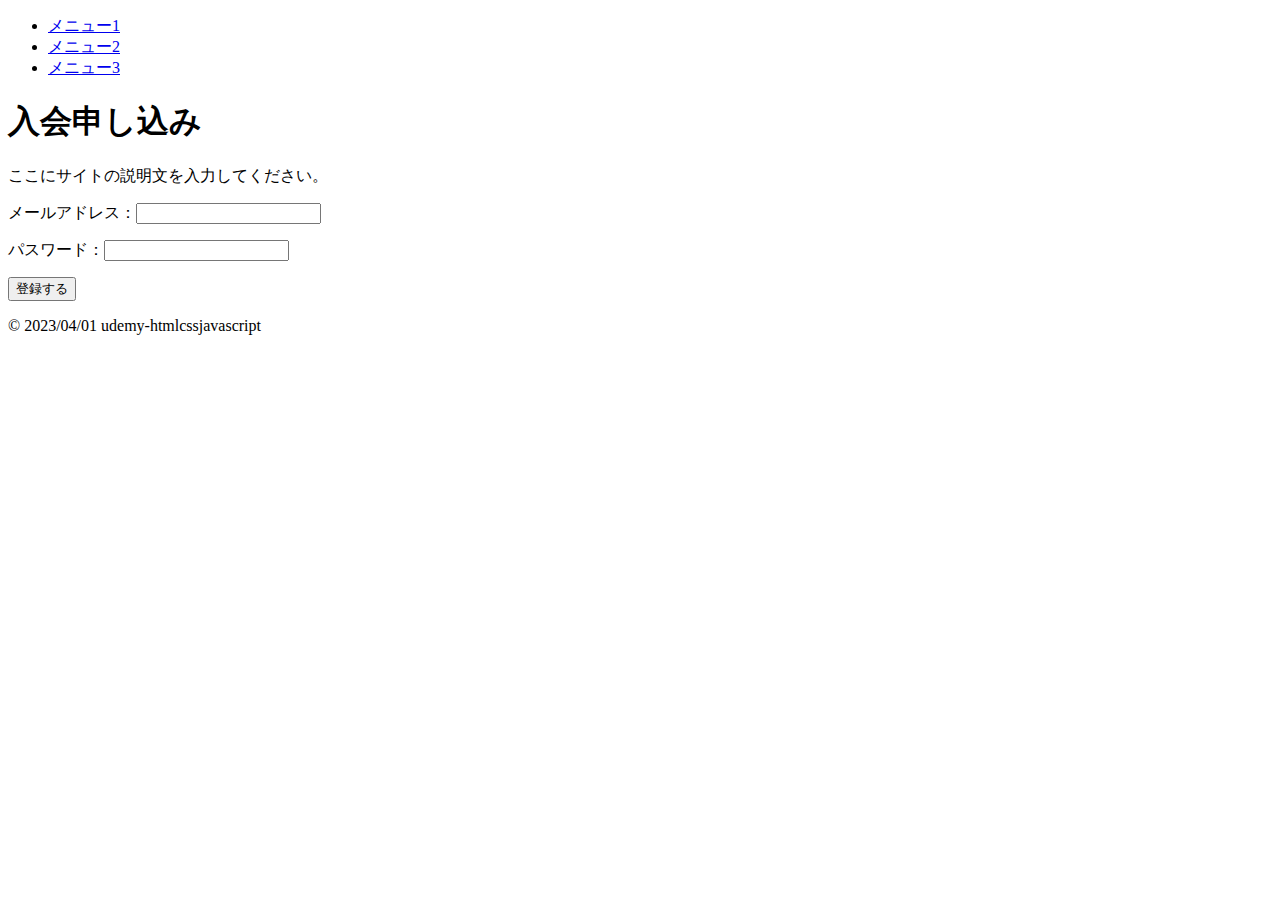
==== index.html @ ad21e054 "inde.htmlとstyle.cssとsanitize.cssファイルを追加" ====
<!DOCTYPE html>
<html lang="ja">

<head>
    <meta charset="UTF-8">
    <meta name="viewport" content="width=device-width">
    <title>2023/04/01 udemy-htmlcssjavascript</title>
</head>

<body>
    <header>
        <nav>
            <ul>
                <li><a href="#">メニュー1</a></li>
                <li><a href="#">メニュー2</a></li>
                <li><a href="#">メニュー3</a></li>
            </ul>
        </nav>
    </header>
    <main>
        <h1>入会申し込み</h1>
        <p>ここにサイトの説明文を入力してください。</p>
        <p>メールアドレス：<input type="email" name="mymail"></p>
        <p>パスワード：<input type="password" name="mypassword"></p>
        <button type="submit">登録する</button>
    </main>
    <footer>
        <p>&copy; 2023/04/01 udemy-htmlcssjavascript</p>
    </footer>
</body>

</html>
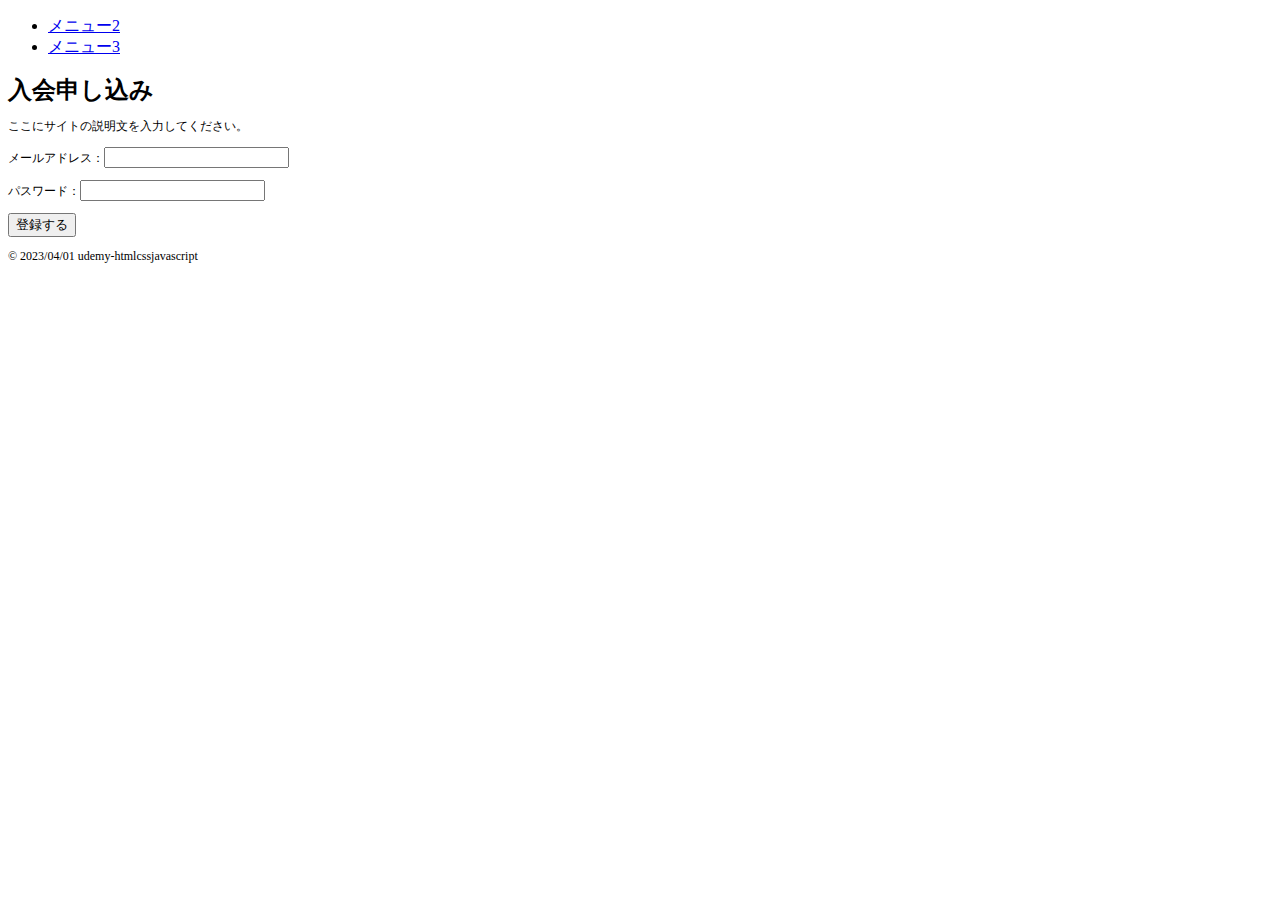
==== commit e45a63c9: "style.css/sanitize.css中身追記" ====
--- a/index.html
+++ b/index.html
@@ -5,13 +5,13 @@
     <meta charset="UTF-8">
     <meta name="viewport" content="width=device-width">
     <title>2023/04/01 udemy-htmlcssjavascript</title>
+    <link rel="stylesheet" href="css/style.css">
 </head>
 
 <body>
     <header>
         <nav>
             <ul>
-                <li><a href="#">メニュー1</a></li>
                 <li><a href="#">メニュー2</a></li>
                 <li><a href="#">メニュー3</a></li>
             </ul>
--- a/css/style.css
+++ b/css/style.css
@@ -0,0 +1,7 @@
+h1 {
+    font-size: 24px;
+    margin: 0;
+}
+p {
+    font-size: 12px;
+}
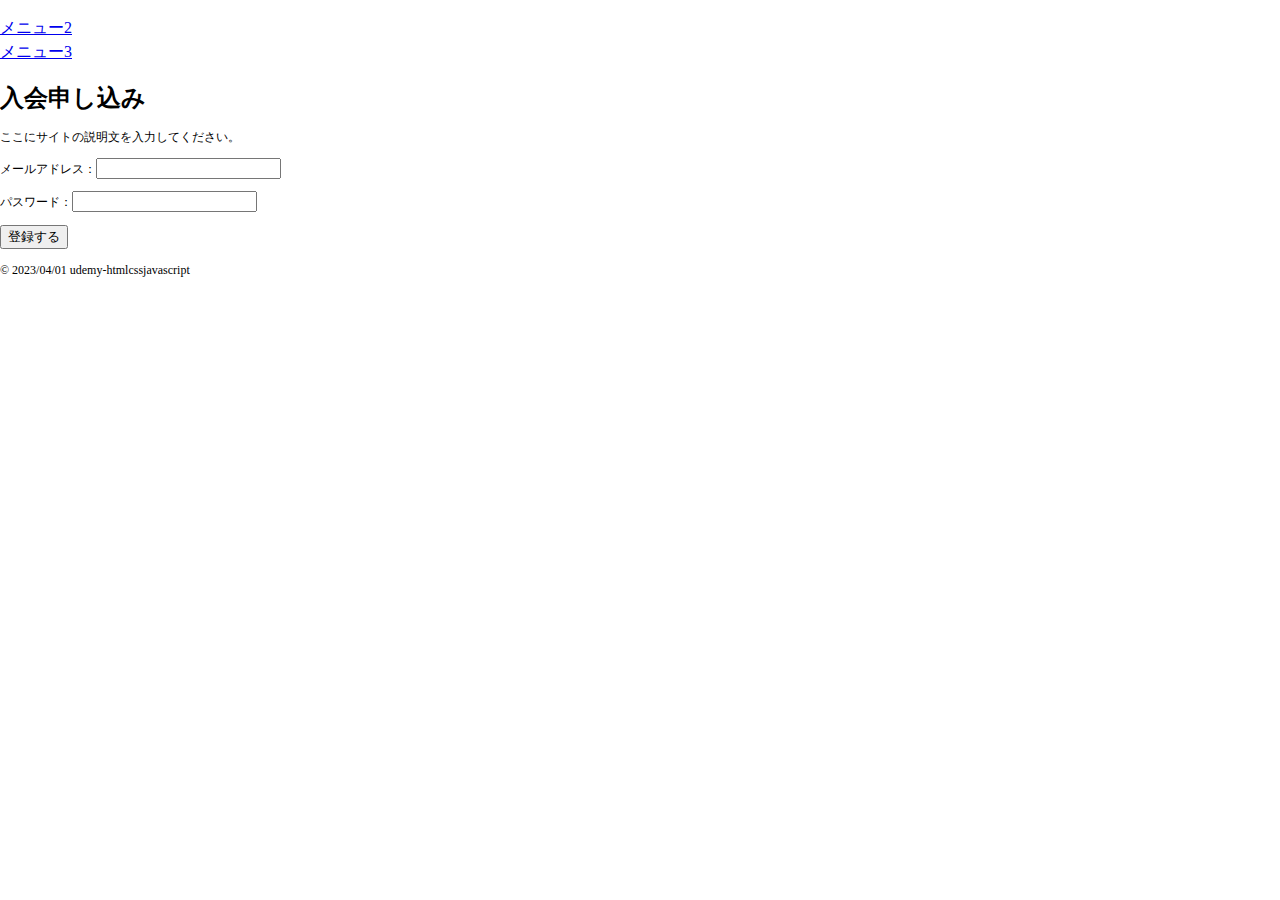
==== commit df4727ea: "sanitize.cssの外部参照追加" ====
--- a/index.html
+++ b/index.html
@@ -5,6 +5,7 @@
     <meta charset="UTF-8">
     <meta name="viewport" content="width=device-width">
     <title>2023/04/01 udemy-htmlcssjavascript</title>
+    <link rel="stylesheet" href="css/sanitize.css">
     <link rel="stylesheet" href="css/style.css">
 </head>
 
--- a/css/sanitize.css
+++ b/css/sanitize.css
@@ -0,0 +1,602 @@
+/* Document
+ * ========================================================================== */
+
+/**
+ * Add border box sizing in all browsers (opinionated).
+ */
+
+*,
+::before,
+::after {
+  box-sizing: border-box;
+}
+
+/**
+  * 1. Add text decoration inheritance in all browsers (opinionated).
+  * 2. Add vertical alignment inheritance in all browsers (opinionated).
+  */
+
+::before,
+::after {
+  text-decoration: inherit;
+  /* 1 */
+  vertical-align: inherit;
+  /* 2 */
+}
+
+/**
+  * 1. Use the default cursor in all browsers (opinionated).
+  * 2. Change the line height in all browsers (opinionated).
+  * 3. Use a 4-space tab width in all browsers (opinionated).
+  * 4. Remove the grey highlight on links in iOS (opinionated).
+  * 5. Prevent adjustments of font size after orientation changes in
+  *    IE on Windows Phone and in iOS.
+  * 6. Breaks words to prevent overflow in all browsers (opinionated).
+  */
+
+html {
+  cursor: default;
+  /* 1 */
+  line-height: 1.5;
+  /* 2 */
+  -moz-tab-size: 4;
+  /* 3 */
+  tab-size: 4;
+  /* 3 */
+  -webkit-tap-highlight-color: transparent
+    /* 4 */
+  ;
+  -ms-text-size-adjust: 100%;
+  /* 5 */
+  -webkit-text-size-adjust: 100%;
+  /* 5 */
+  word-break: break-word;
+  /* 6 */
+}
+
+/* Sections
+  * ========================================================================== */
+
+/**
+  * Remove the margin in all browsers (opinionated).
+  */
+
+body {
+  margin: 0;
+}
+
+/**
+  * Correct the font size and margin on `h1` elements within `section` and
+  * `article` contexts in Chrome, Edge, Firefox, and Safari.
+  */
+
+h1 {
+  font-size: 2em;
+  margin: 0.67em 0;
+}
+
+/* Grouping content
+  * ========================================================================== */
+
+/**
+  * Remove the margin on nested lists in Chrome, Edge, IE, and Safari.
+  */
+
+dl dl,
+dl ol,
+dl ul,
+ol dl,
+ul dl {
+  margin: 0;
+}
+
+/**
+  * Remove the margin on nested lists in Edge 18- and IE.
+  */
+
+ol ol,
+ol ul,
+ul ol,
+ul ul {
+  margin: 0;
+}
+
+/**
+  * 1. Add the correct sizing in Firefox.
+  * 2. Show the overflow in Edge 18- and IE.
+  */
+
+hr {
+  height: 0;
+  /* 1 */
+  overflow: visible;
+  /* 2 */
+}
+
+/**
+  * Add the correct display in IE.
+  */
+
+main {
+  display: block;
+}
+
+/**
+  * Remove the list style on navigation lists in all browsers (opinionated).
+  */
+
+nav ol,
+nav ul {
+  list-style: none;
+  padding: 0;
+}
+
+/**
+  * 1. Correct the inheritance and scaling of font size in all browsers.
+  * 2. Correct the odd `em` font sizing in all browsers.
+  */
+
+pre {
+  font-family: monospace, monospace;
+  /* 1 */
+  font-size: 1em;
+  /* 2 */
+}
+
+/* Text-level semantics
+  * ========================================================================== */
+
+/**
+  * Remove the gray background on active links in IE 10.
+  */
+
+a {
+  background-color: transparent;
+}
+
+/**
+  * Add the correct text decoration in Edge 18-, IE, and Safari.
+  */
+
+abbr[title] {
+  text-decoration: underline;
+  text-decoration: underline dotted;
+}
+
+/**
+  * Add the correct font weight in Chrome, Edge, and Safari.
+  */
+
+b,
+strong {
+  font-weight: bolder;
+}
+
+/**
+  * 1. Correct the inheritance and scaling of font size in all browsers.
+  * 2. Correct the odd `em` font sizing in all browsers.
+  */
+
+code,
+kbd,
+samp {
+  font-family: monospace, monospace;
+  /* 1 */
+  font-size: 1em;
+  /* 2 */
+}
+
+/**
+  * Add the correct font size in all browsers.
+  */
+
+small {
+  font-size: 80%;
+}
+
+/* Embedded content
+  * ========================================================================== */
+
+/*
+  * Change the alignment on media elements in all browsers (opinionated).
+  */
+
+audio,
+canvas,
+iframe,
+img,
+svg,
+video {
+  vertical-align: middle;
+}
+
+/**
+  * Add the correct display in IE 9-.
+  */
+
+audio,
+video {
+  display: inline-block;
+}
+
+/**
+  * Add the correct display in iOS 4-7.
+  */
+
+audio:not([controls]) {
+  display: none;
+  height: 0;
+}
+
+/**
+  * Remove the border on iframes in all browsers (opinionated).
+  */
+
+iframe {
+  border-style: none;
+}
+
+/**
+  * Remove the border on images within links in IE 10-.
+  */
+
+img {
+  border-style: none;
+}
+
+/**
+  * Change the fill color to match the text color in all browsers (opinionated).
+  */
+
+svg:not([fill]) {
+  fill: currentColor;
+}
+
+/**
+  * Hide the overflow in IE.
+  */
+
+svg:not(:root) {
+  overflow: hidden;
+}
+
+/* Tabular data
+  * ========================================================================== */
+
+/**
+  * Collapse border spacing in all browsers (opinionated).
+  */
+
+table {
+  border-collapse: collapse;
+}
+
+/* Forms
+  * ========================================================================== */
+
+/**
+  * Remove the margin on controls in Safari.
+  */
+
+button,
+input,
+select {
+  margin: 0;
+}
+
+/**
+  * 1. Show the overflow in IE.
+  * 2. Remove the inheritance of text transform in Edge 18-, Firefox, and IE.
+  */
+
+button {
+  overflow: visible;
+  /* 1 */
+  text-transform: none;
+  /* 2 */
+}
+
+/**
+  * Correct the inability to style buttons in iOS and Safari.
+  */
+
+button,
+[type="button"],
+[type="reset"],
+[type="submit"] {
+  -webkit-appearance: button;
+}
+
+/**
+  * 1. Change the inconsistent appearance in all browsers (opinionated).
+  * 2. Correct the padding in Firefox.
+  */
+
+fieldset {
+  border: 1px solid #a0a0a0;
+  /* 1 */
+  padding: 0.35em 0.75em 0.625em;
+  /* 2 */
+}
+
+/**
+  * Show the overflow in Edge 18- and IE.
+  */
+
+input {
+  overflow: visible;
+}
+
+/**
+  * 1. Correct the text wrapping in Edge 18- and IE.
+  * 2. Correct the color inheritance from `fieldset` elements in IE.
+  */
+
+legend {
+  color: inherit;
+  /* 2 */
+  display: table;
+  /* 1 */
+  max-width: 100%;
+  /* 1 */
+  white-space: normal;
+  /* 1 */
+}
+
+/**
+  * 1. Add the correct display in Edge 18- and IE.
+  * 2. Add the correct vertical alignment in Chrome, Edge, and Firefox.
+  */
+
+progress {
+  display: inline-block;
+  /* 1 */
+  vertical-align: baseline;
+  /* 2 */
+}
+
+/**
+  * Remove the inheritance of text transform in Firefox.
+  */
+
+select {
+  text-transform: none;
+}
+
+/**
+  * 1. Remove the margin in Firefox and Safari.
+  * 2. Remove the default vertical scrollbar in IE.
+  * 3. Change the resize direction in all browsers (opinionated).
+  */
+
+textarea {
+  margin: 0;
+  /* 1 */
+  overflow: auto;
+  /* 2 */
+  resize: vertical;
+  /* 3 */
+}
+
+/**
+  * Remove the padding in IE 10-.
+  */
+
+[type="checkbox"],
+[type="radio"] {
+  padding: 0;
+}
+
+/**
+  * 1. Correct the odd appearance in Chrome, Edge, and Safari.
+  * 2. Correct the outline style in Safari.
+  */
+
+[type="search"] {
+  -webkit-appearance: textfield;
+  /* 1 */
+  outline-offset: -2px;
+  /* 2 */
+}
+
+/**
+  * Correct the cursor style of increment and decrement buttons in Safari.
+  */
+
+::-webkit-inner-spin-button,
+::-webkit-outer-spin-button {
+  height: auto;
+}
+
+/**
+  * Correct the text style of placeholders in Chrome, Edge, and Safari.
+  */
+
+::-webkit-input-placeholder {
+  color: inherit;
+  opacity: 0.54;
+}
+
+/**
+  * Remove the inner padding in Chrome, Edge, and Safari on macOS.
+  */
+
+::-webkit-search-decoration {
+  -webkit-appearance: none;
+}
+
+/**
+  * 1. Correct the inability to style upload buttons in iOS and Safari.
+  * 2. Change font properties to `inherit` in Safari.
+  */
+
+::-webkit-file-upload-button {
+  -webkit-appearance: button;
+  /* 1 */
+  font: inherit;
+  /* 2 */
+}
+
+/**
+  * Remove the inner border and padding of focus outlines in Firefox.
+  */
+
+::-moz-focus-inner {
+  border-style: none;
+  padding: 0;
+}
+
+/**
+  * Restore the focus outline styles unset by the previous rule in Firefox.
+  */
+
+:-moz-focusring {
+  outline: 1px dotted ButtonText;
+}
+
+/**
+  * Remove the additional :invalid styles in Firefox.
+  */
+
+:-moz-ui-invalid {
+  box-shadow: none;
+}
+
+/* Interactive
+  * ========================================================================== */
+
+/*
+  * Add the correct display in Edge 18- and IE.
+  */
+
+details {
+  display: block;
+}
+
+/*
+  * Add the correct styles in Edge 18-, IE, and Safari.
+  */
+
+dialog {
+  background-color: white;
+  border: solid;
+  color: black;
+  display: block;
+  height: -moz-fit-content;
+  height: -webkit-fit-content;
+  height: fit-content;
+  left: 0;
+  margin: auto;
+  padding: 1em;
+  position: absolute;
+  right: 0;
+  width: -moz-fit-content;
+  width: -webkit-fit-content;
+  width: fit-content;
+}
+
+dialog:not([open]) {
+  display: none;
+}
+
+/*
+  * Add the correct display in all browsers.
+  */
+
+summary {
+  display: list-item;
+}
+
+/* Scripting
+  * ========================================================================== */
+
+/**
+  * Add the correct display in IE 9-.
+  */
+
+canvas {
+  display: inline-block;
+}
+
+/**
+  * Add the correct display in IE.
+  */
+
+template {
+  display: none;
+}
+
+/* User interaction
+  * ========================================================================== */
+
+/*
+  * 1. Remove the tapping delay in IE 10.
+  * 2. Remove the tapping delay on clickable elements
+       in all browsers (opinionated).
+  */
+
+a,
+area,
+button,
+input,
+label,
+select,
+summary,
+textarea,
+[tabindex] {
+  -ms-touch-action: manipulation;
+  /* 1 */
+  touch-action: manipulation;
+  /* 2 */
+}
+
+/**
+  * Add the correct display in IE 10-.
+  */
+
+[hidden] {
+  display: none;
+}
+
+/* Accessibility
+  * ========================================================================== */
+
+/**
+  * Change the cursor on busy elements in all browsers (opinionated).
+  */
+
+[aria-busy="true"] {
+  cursor: progress;
+}
+
+/*
+  * Change the cursor on control elements in all browsers (opinionated).
+  */
+
+[aria-controls] {
+  cursor: pointer;
+}
+
+/*
+  * Change the cursor on disabled, not-editable, or otherwise
+  * inoperable elements in all browsers (opinionated).
+  */
+
+[aria-disabled="true"],
+[disabled] {
+  cursor: not-allowed;
+}
+
+/*
+  * Change the display on visually hidden accessible elements
+  * in all browsers (opinionated).
+  */
+
+[aria-hidden="false"][hidden] {
+  display: initial;
+}
+
+[aria-hidden="false"][hidden]:not(:focus) {
+  clip: rect(0, 0, 0, 0);
+  position: absolute;
+}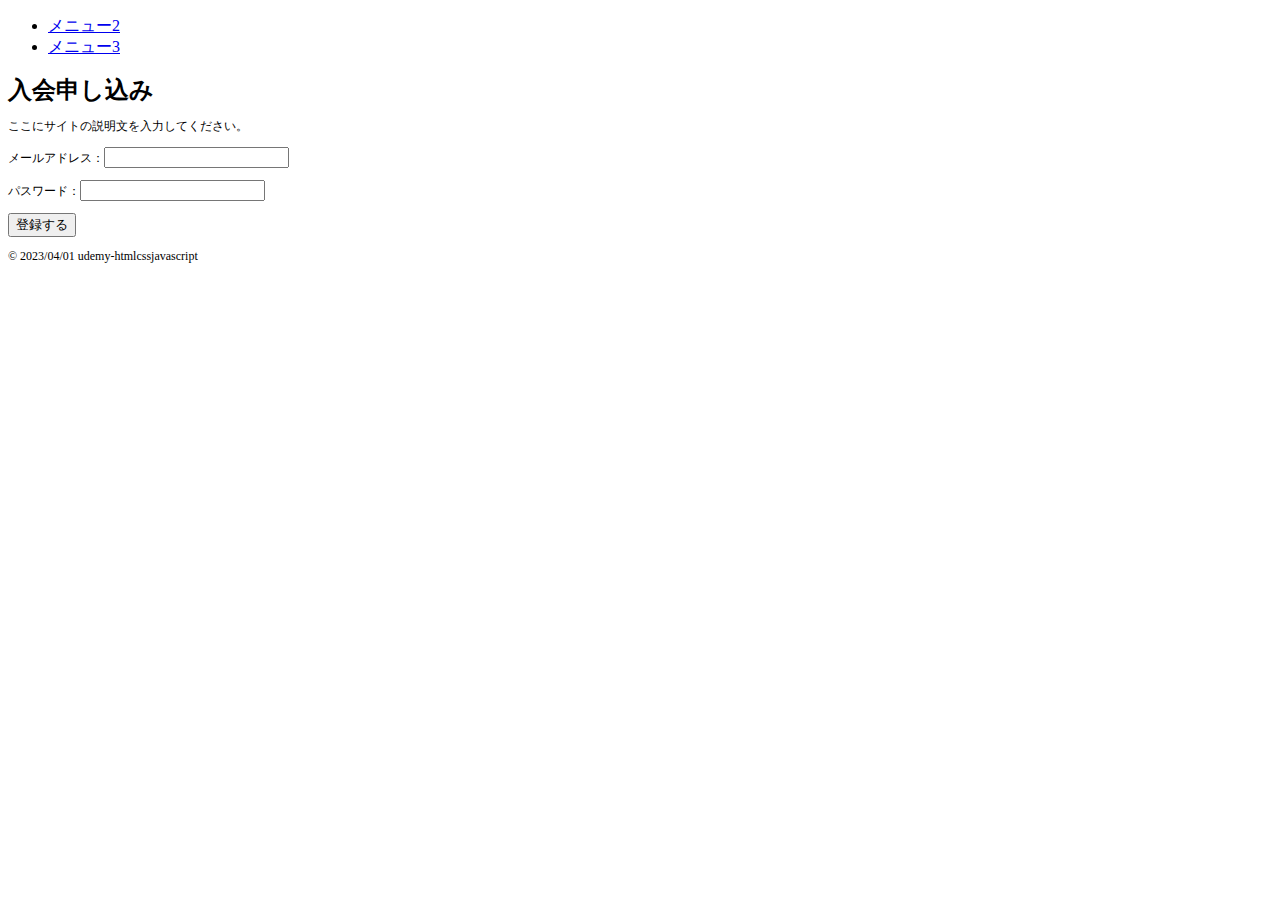
==== commit 3ba9b2fb: "sanitize.cssのlinkタグ削除、style.css内に外部参照追加" ====
--- a/index.html
+++ b/index.html
@@ -5,7 +5,6 @@
     <meta charset="UTF-8">
     <meta name="viewport" content="width=device-width">
     <title>2023/04/01 udemy-htmlcssjavascript</title>
-    <link rel="stylesheet" href="css/sanitize.css">
     <link rel="stylesheet" href="css/style.css">
 </head>
 
--- a/css/style.css
+++ b/css/style.css
@@ -1,3 +1,5 @@
+@import url(css/sanitize.css);
+
 h1 {
     font-size: 24px;
     margin: 0;
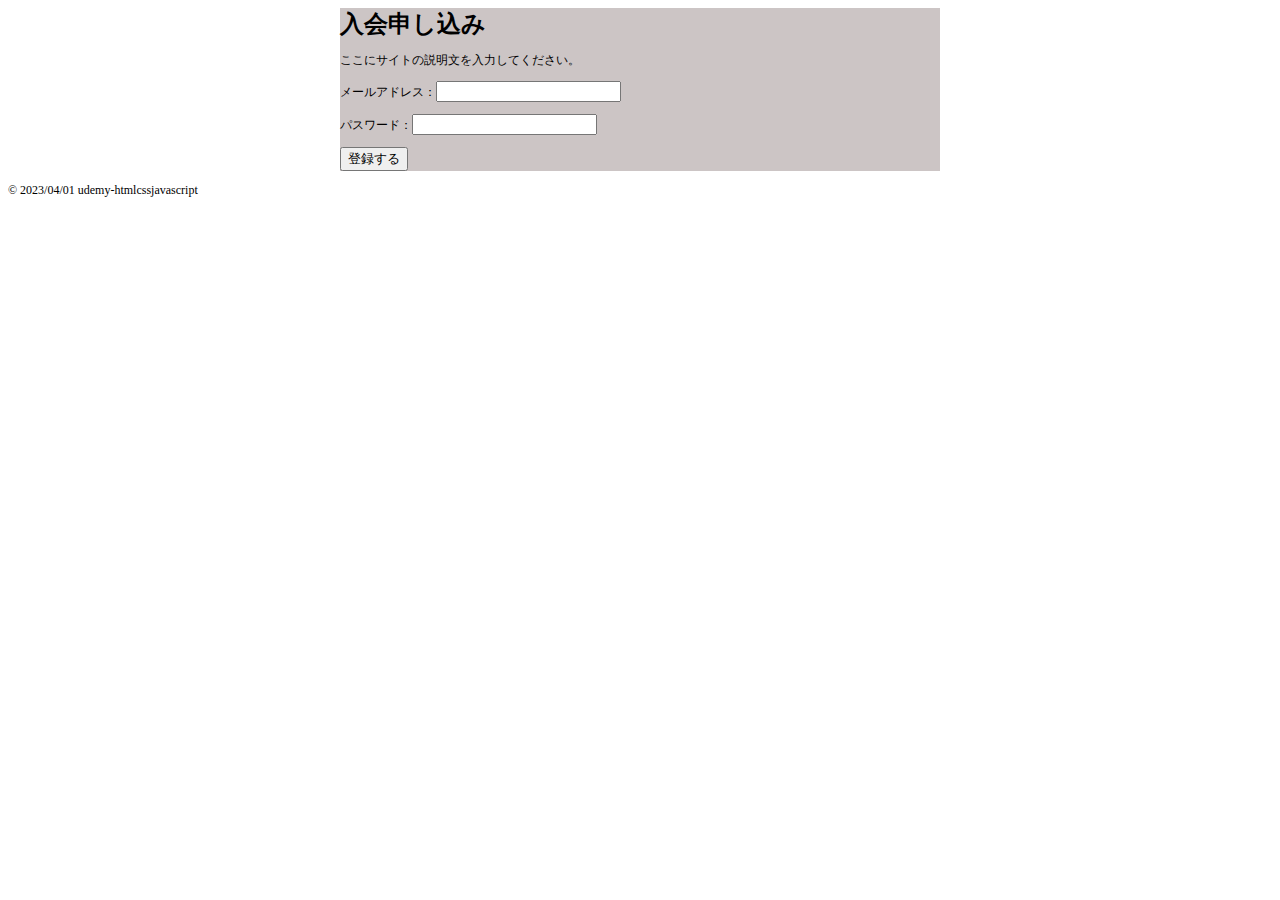
==== commit 142f2db6: "div.contentを中層揃え" ====
--- a/index.html
+++ b/index.html
@@ -10,19 +10,15 @@
 
 <body>
     <header>
-        <nav>
-            <ul>
-                <li><a href="#">メニュー2</a></li>
-                <li><a href="#">メニュー3</a></li>
-            </ul>
-        </nav>
     </header>
     <main>
-        <h1>入会申し込み</h1>
-        <p>ここにサイトの説明文を入力してください。</p>
-        <p>メールアドレス：<input type="email" name="mymail"></p>
-        <p>パスワード：<input type="password" name="mypassword"></p>
-        <button type="submit">登録する</button>
+        <div class="content">
+            <h1>入会申し込み</h1>
+            <p>ここにサイトの説明文を入力してください。</p>
+            <p>メールアドレス：<input type="email" name="mymail"></p>
+            <p>パスワード：<input type="password" name="mypassword"></p>
+            <button type="submit">登録する</button>
+        </div>
     </main>
     <footer>
         <p>&copy; 2023/04/01 udemy-htmlcssjavascript</p>
--- a/css/style.css
+++ b/css/style.css
@@ -7,3 +7,9 @@
 p {
     font-size: 12px;
 }
+
+div.content {
+    background-color: rgb(204, 197, 197);
+    width: 600px;
+    margin: 0 auto;
+}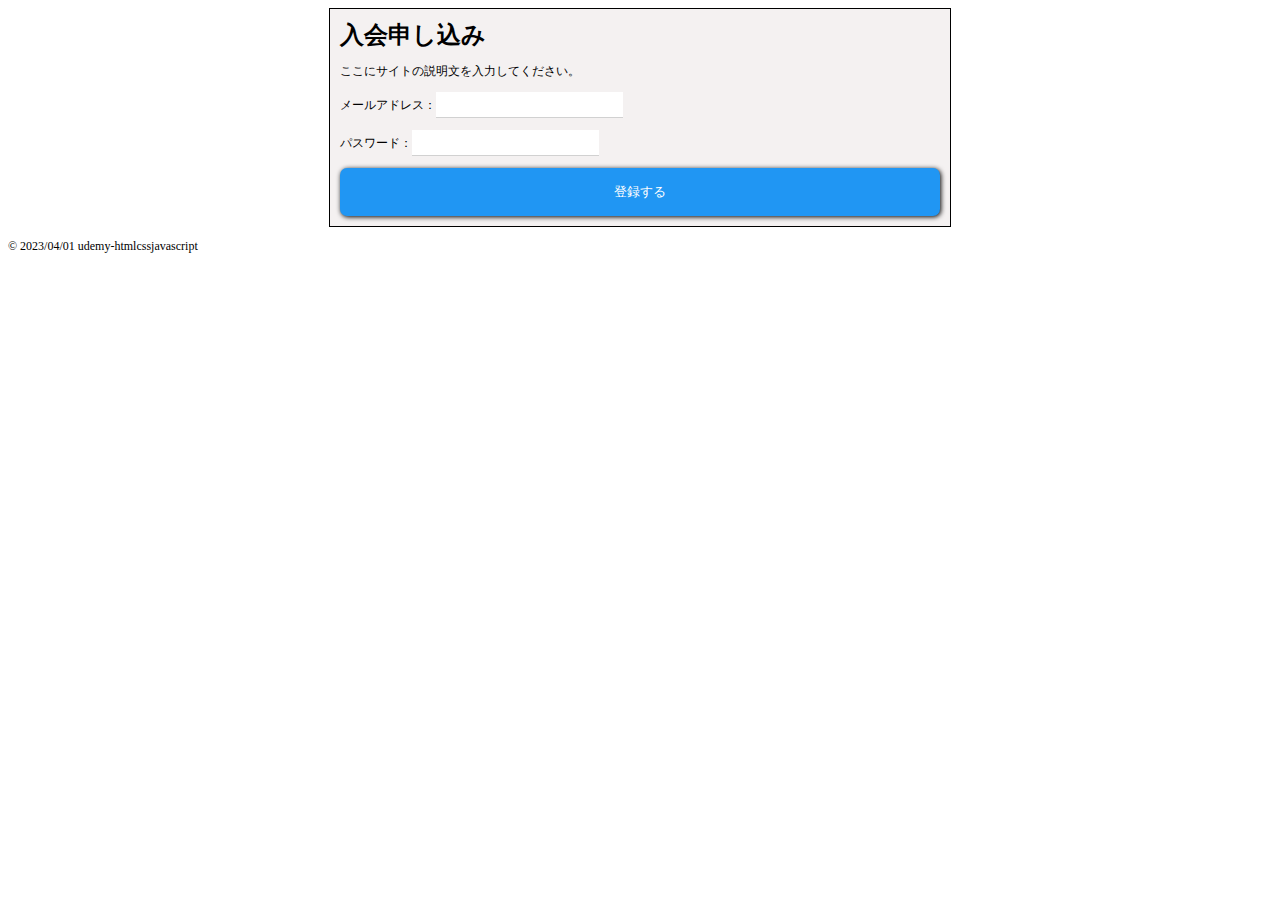
==== commit 5d8e7970: "labelタグ追加、for属性追加" ====
--- a/index.html
+++ b/index.html
@@ -15,8 +15,8 @@
         <div class="content">
             <h1>入会申し込み</h1>
             <p>ここにサイトの説明文を入力してください。</p>
-            <p>メールアドレス：<input type="email" name="mymail"></p>
-            <p>パスワード：<input type="password" name="mypassword"></p>
+            <p><label for="mymail">メールアドレス：<input id="mymail" type="email" name="mymail"></label></p>
+            <p><label>パスワード：<input id="mypassword" type="password" name="mypassword"></label></p>
             <button type="submit">登録する</button>
         </div>
     </main>
--- a/css/style.css
+++ b/css/style.css
@@ -9,7 +9,24 @@
 }
 
 div.content {
-    background-color: rgb(204, 197, 197);
+    background-color: rgb(244, 241, 241);
     width: 600px;
     margin: 0 auto;
+    border: 1px solid black;
+    padding: 10px;
+}
+
+input {
+    border: none;
+    border-bottom: 1px solid #d1d1d1;
+    padding: 5px;
+}
+button {
+    width: 100%;
+    background-color: #2096F3;
+    color: #fff;
+    border: none;
+    padding: 15px;
+    border-radius: 7px;
+    box-shadow: 1px 1px 5px rgba(0, 0, 0, 1);
 }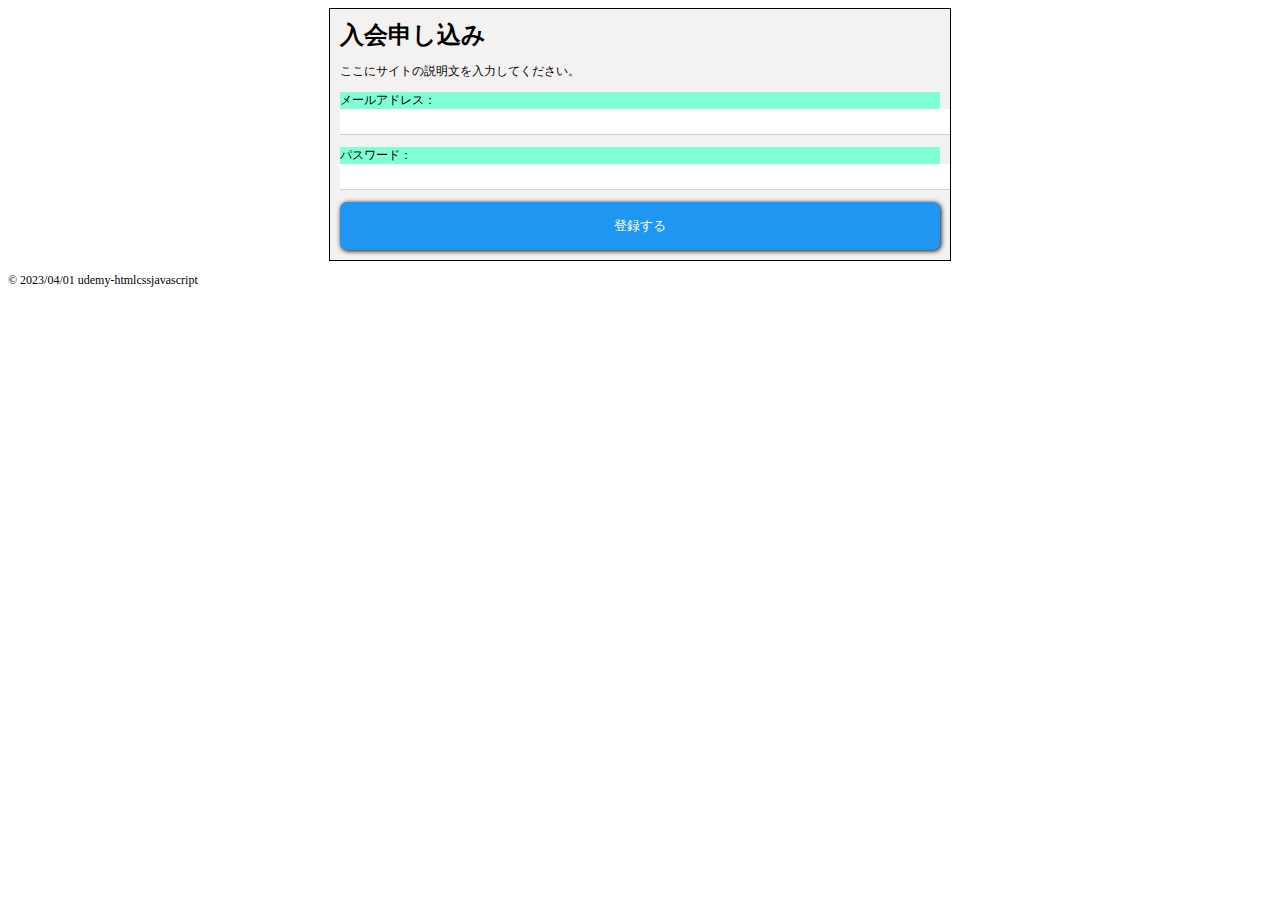
==== commit b5466fee: "labelとinputデザイン修正" ====
--- a/index.html
+++ b/index.html
@@ -25,4 +25,5 @@
     </footer>
 </body>
 
+
 </html>--- a/css/style.css
+++ b/css/style.css
@@ -20,6 +20,7 @@
     border: none;
     border-bottom: 1px solid #d1d1d1;
     padding: 5px;
+    width: 100%;
 }
 button {
     width: 100%;
@@ -29,4 +30,9 @@
     padding: 15px;
     border-radius: 7px;
     box-shadow: 1px 1px 5px rgba(0, 0, 0, 1);
+}
+label {
+    display: block;
+    margin-bottom: .5em;
+    background-color: aquamarine;
 }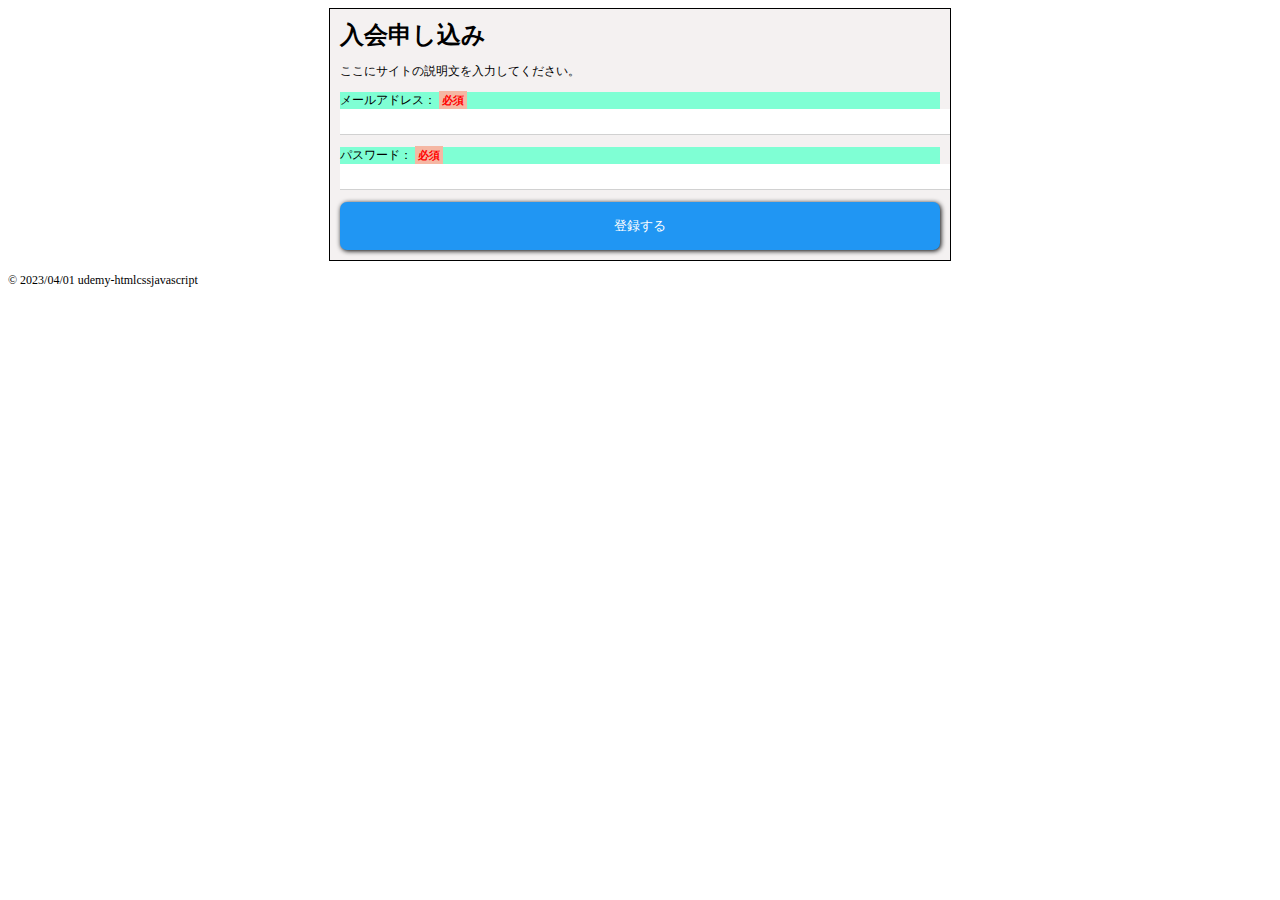
==== commit ef152874: "labelデザイン修正" ====
--- a/index.html
+++ b/index.html
@@ -15,8 +15,8 @@
         <div class="content">
             <h1>入会申し込み</h1>
             <p>ここにサイトの説明文を入力してください。</p>
-            <p><label for="mymail">メールアドレス：<input id="mymail" type="email" name="mymail"></label></p>
-            <p><label>パスワード：<input id="mypassword" type="password" name="mypassword"></label></p>
+            <p><label for="mymail">メールアドレス：<span class="required">必須</span><input id="mymail" type="email" name="mymail"></label></p>
+            <p><label>パスワード：<span class="required">必須</span><input id="mypassword" type="password" name="mypassword"></label></p>
             <button type="submit">登録する</button>
         </div>
     </main>
--- a/css/style.css
+++ b/css/style.css
@@ -35,4 +35,12 @@
     display: block;
     margin-bottom: .5em;
     background-color: aquamarine;
+}
+span.required {
+    background-color:rgb(245, 183, 163);
+    color: red;
+    padding: 3px;
+    font-size: .9em;
+    font-weight: bold;
+    margin-left: .3em;
 }